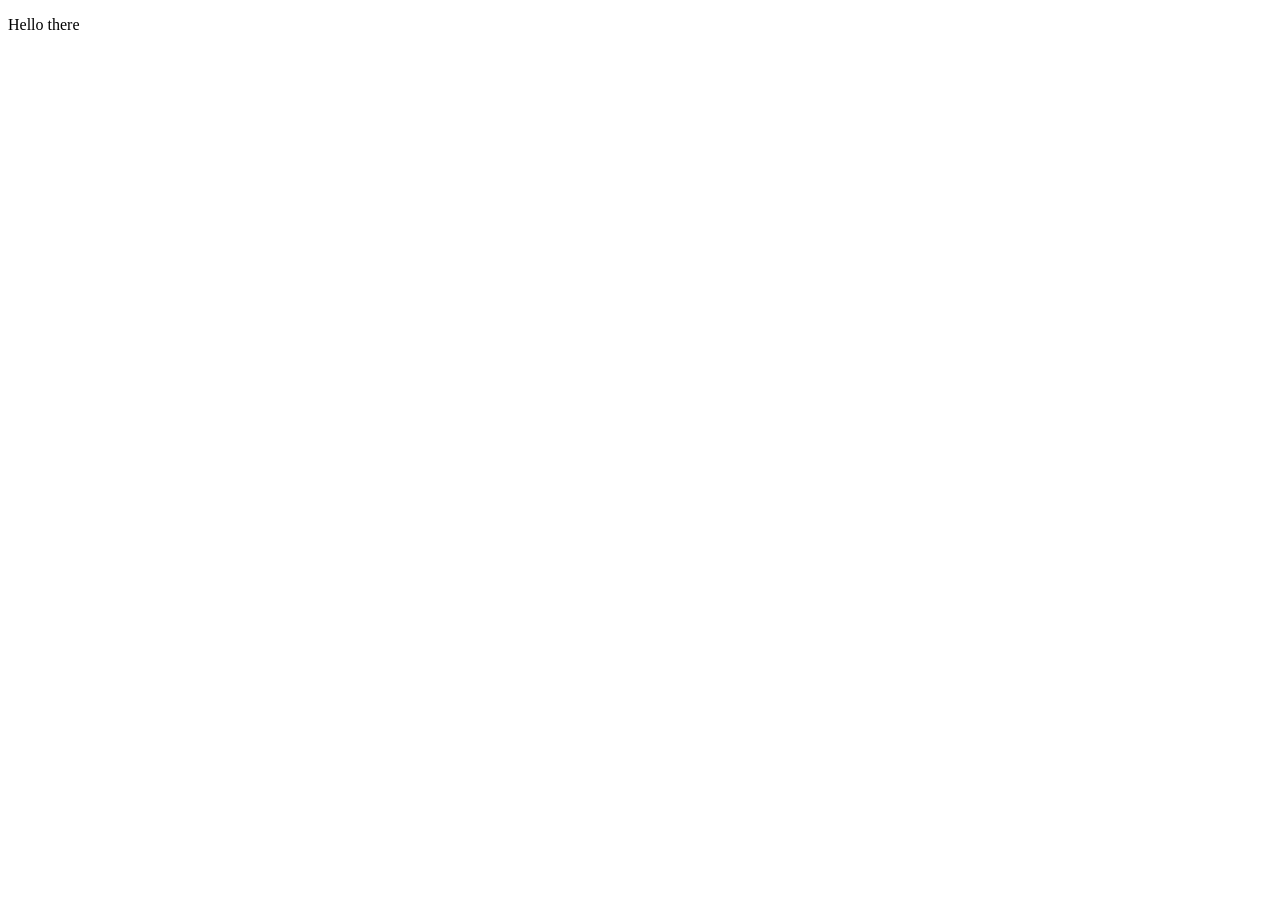
==== src/main/resources/templates/index.html @ 54abc74d "Configure authentication via Spotify" ====
<!DOCTYPE html SYSTEM "http://www.thymeleaf.org/dtd/xhtml1-strict-thymeleaf-4.dtd">
<html xmlns="http://www.w3.org/1999/xhtml" xmlns:th="http://www.thymeleaf.org">

<head>
    <meta charset="utf-8" />
    <meta http-equiv="X-UA-Compatible" content="IE=edge">
    <title>Login</title>
    <meta name="viewport" content="width=device-width, initial-scale=1">
</head>

<body>
    <p>Hello there <span th:text="${username}"></span></p>
</body>

</html>
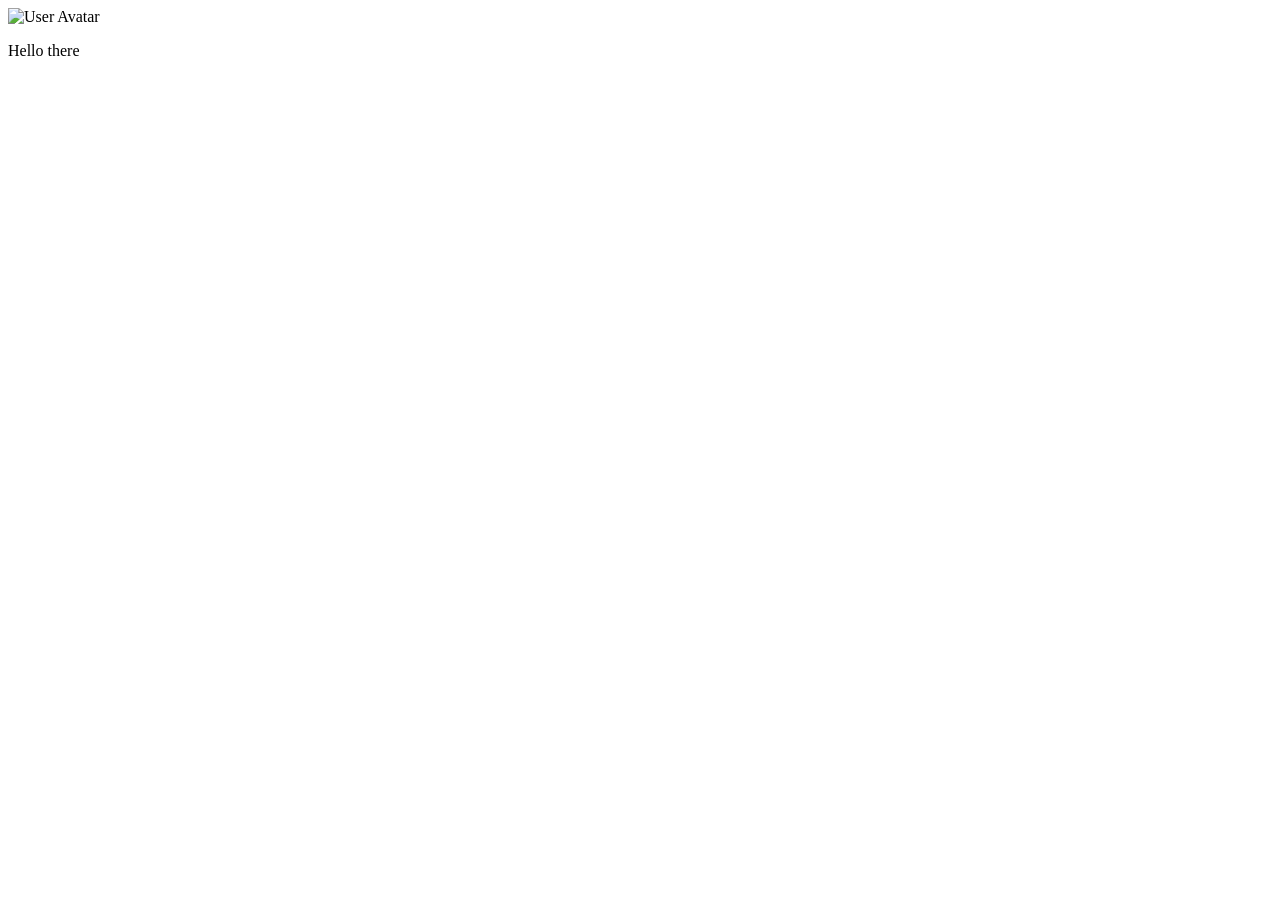
==== commit 78fa54f3: "Setting up login page" ====
--- a/src/main/resources/templates/index.html
+++ b/src/main/resources/templates/index.html
@@ -1,15 +1,23 @@
-<!DOCTYPE html SYSTEM "http://www.thymeleaf.org/dtd/xhtml1-strict-thymeleaf-4.dtd">
-<html xmlns="http://www.w3.org/1999/xhtml" xmlns:th="http://www.thymeleaf.org">
+<!DOCTYPE html>
+<html xmlns:th="http://www.thymeleaf.org">
 
 <head>
-    <meta charset="utf-8" />
-    <meta http-equiv="X-UA-Compatible" content="IE=edge">
-    <title>Login</title>
-    <meta name="viewport" content="width=device-width, initial-scale=1">
+    <meta charset="utf-8">
+    <meta name="viewport" content="width=device-width, initial-scale=1, shrink-to-fit=no">
+
+    <link href="webjars/bootstrap/css/bootstrap.min.css" rel="stylesheet">
+
+    <title>Mixify</title>
 </head>
 
 <body>
-    <p>Hello there <span th:text="${username}"></span></p>
+    <img th:src="${userImage}" alt="User Avatar" class="img-thumbnail">
+    <p>Hello there <span th:text="${userName}"></span></p>
+
+
+    <script src="webjars/jquery/jquery.min.js"></script>
+    <script src="webjars/popper.js/umd/popper.min.js"></script>
+    <script src="webjars/bootstrap/js/bootstrap.min.js"></script>
 </body>
 
 </html>
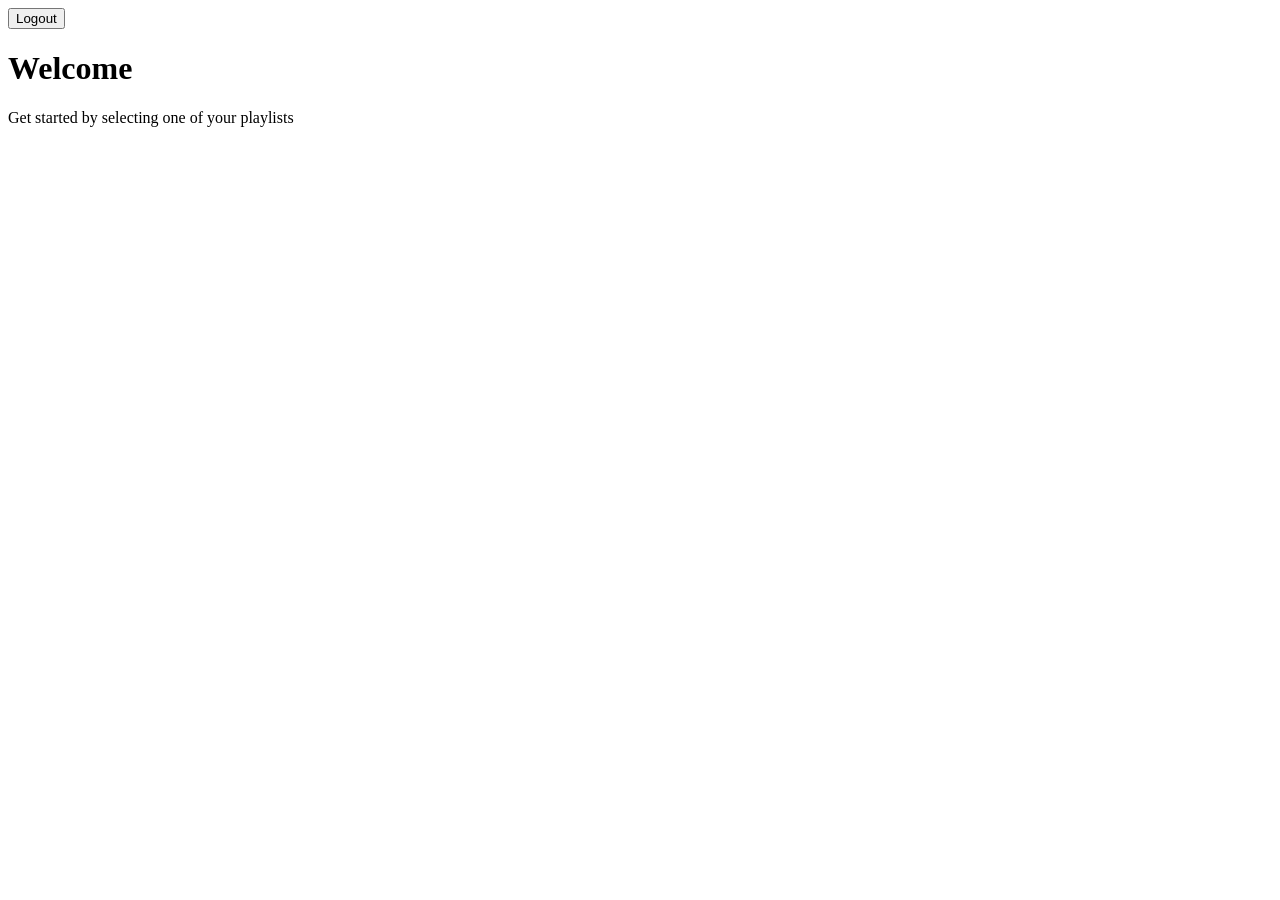
==== commit 888ab321: "Add wrapper for obtaining spotify user details, improving the home and login pages" ====
--- a/src/main/resources/templates/index.html
+++ b/src/main/resources/templates/index.html
@@ -11,9 +11,18 @@
 </head>
 
 <body>
-    <img th:src="${userImage}" alt="User Avatar" class="img-thumbnail">
-    <p>Hello there <span th:text="${userName}"></span></p>
 
+    <form action="/logout" method="post">
+        <input type="hidden" th:name="${_csrf.parameterName}" th:value="${_csrf.token}" />
+        <input class="btn btn-link" type="submit" value="Logout">
+    </form>
+
+    <div class="container-fluid">
+        <div class="d-flex flex-column align-items-center">
+            <h1 class="display-1">Welcome <span th:text="${userName}"></span></h1>
+            <p class="lead">Get started by selecting one of your playlists</p>
+        </div>
+    </div>
 
     <script src="webjars/jquery/jquery.min.js"></script>
     <script src="webjars/popper.js/umd/popper.min.js"></script>
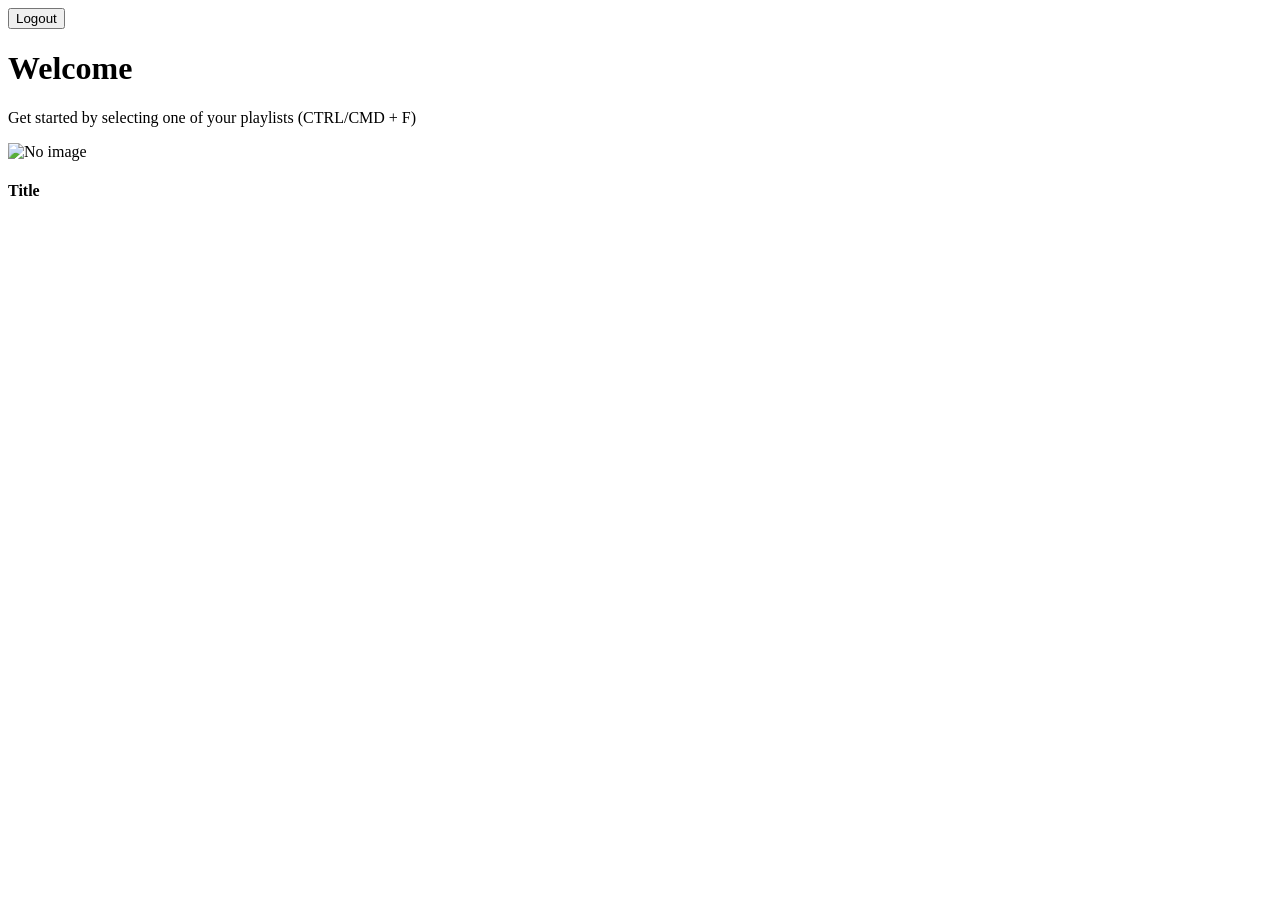
==== commit 00e22dab: "display playlists on home page" ====
--- a/src/main/resources/templates/index.html
+++ b/src/main/resources/templates/index.html
@@ -6,6 +6,7 @@
     <meta name="viewport" content="width=device-width, initial-scale=1, shrink-to-fit=no">
 
     <link href="webjars/bootstrap/css/bootstrap.min.css" rel="stylesheet">
+    <link href="css/index.css" rel="stylesheet">
 
     <title>Mixify</title>
 </head>
@@ -20,13 +21,30 @@
     <div class="container-fluid">
         <div class="d-flex flex-column align-items-center">
             <h1 class="display-1">Welcome <span th:text="${userName}"></span></h1>
-            <p class="lead">Get started by selecting one of your playlists</p>
+            <p class="lead">Get started by selecting one of your playlists (CTRL/CMD + F)</p>
         </div>
+
+
+        <div class="container">
+            <div class="card-columns">
+                <div class="card text-light bg-dark" th:each="playlist : ${playlists}">
+                    <img class="card-img-top" th:if="${playlist.images.length > 0}" th:src="${playlist.images[0].url}"
+                        alt="No image">
+                    <div class="card-body">
+                        <h4 class="card-title" th:text="${playlist.name}">Title</h4>
+                    </div>
+                </div>
+            </div>
+        </div>
+
     </div>
+
 
     <script src="webjars/jquery/jquery.min.js"></script>
     <script src="webjars/popper.js/umd/popper.min.js"></script>
     <script src="webjars/bootstrap/js/bootstrap.min.js"></script>
+
+    <script src="js/index.js"></script>
 </body>
 
 </html>
